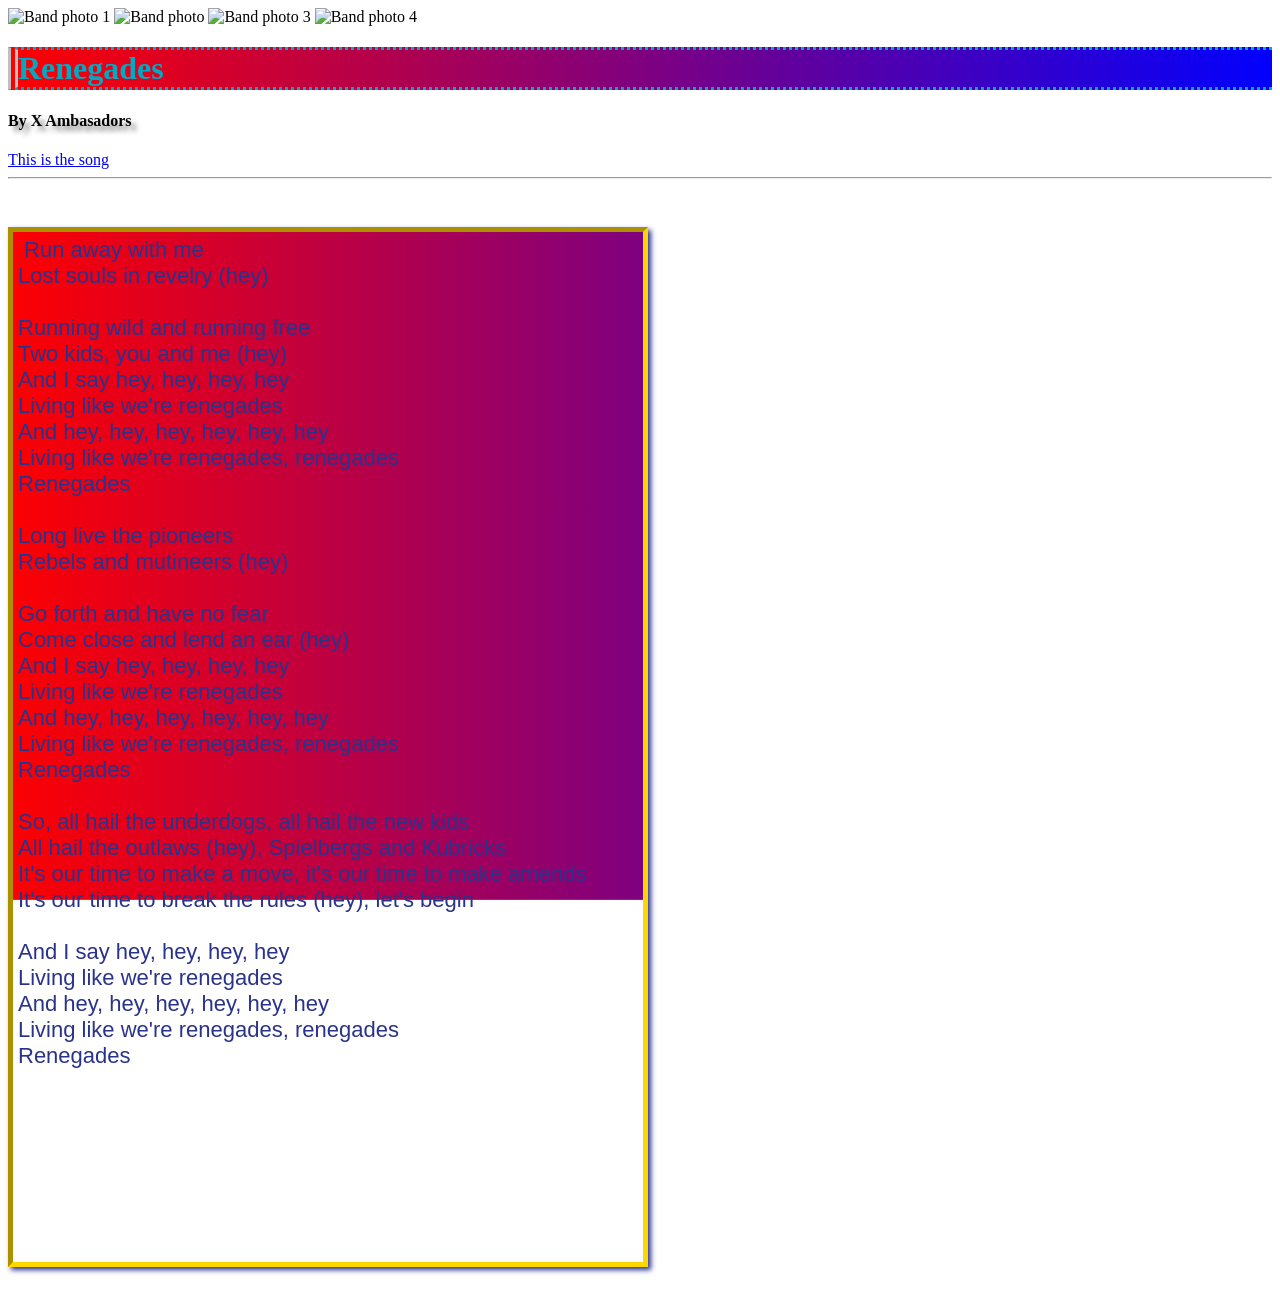
==== index.html @ 9acbe062 "Website This is my website" ====
<!DOCTYPE html>
<html>
    <head>
        <title>Renegades by X Ambasadors</title>
        <link rel="stylesheet" href="style1.css">
    </head>
    <body>
        <div class="navbar">
            <img src="photo1.jpg" alt="Band photo 1">
            <img src="photo2.jpg" alt="Band photo"2>
            <img src="photo3.jpg" alt="Band photo 3">
            <img src="photo4.jpg" alt="Band photo 4">
        </div>
        <h1>Renegades</h1>
        <h4>By X Ambasadors</h4>
        <a href="https://www.youtube.com/watch?v=8j741TUIET0">
        This is the song    
        </a>
        <hr>
        <br>
        <pre>
 Run away with me
Lost souls in revelry (hey)

Running wild and running free
Two kids, you and me (hey)
And I say hey, hey, hey, hey
Living like we're renegades
And hey, hey, hey, hey, hey, hey
Living like we're renegades, renegades
Renegades

Long live the pioneers
Rebels and mutineers (hey)

Go forth and have no fear
Come close and lend an ear (hey)
And I say hey, hey, hey, hey
Living like we're renegades
And hey, hey, hey, hey, hey, hey
Living like we're renegades, renegades
Renegades

So, all hail the underdogs, all hail the new kids
All hail the outlaws (hey), Spielbergs and Kubricks
It's our time to make a move, it's our time to make amends
It's our time to break the rules (hey), let's begin

And I say hey, hey, hey, hey
Living like we're renegades
And hey, hey, hey, hey, hey, hey
Living like we're renegades, renegades
Renegades           
        </pre>
    </body>
</html>
---- style1.css ----
body{
 background-image: url(index-anime-1674137684.png);
 background-repeat: no-repeat;
 background-attachment: fixed;
 background-position: center;
 background-size: cover;   
}
h1{
    color:#00aac3 ;
    border-top-style:dotted ;
    border-bottom-style:dotted;
    border-left-style:double;
    border-left-width: 10px;
    border-left-color: silver;
    background: linear-gradient( to left, blue, red);
    background-repeat: no-repeat;
    background-attachment:fixed;
    
}
pre{
    background-color:#00b865 ;
    color:#2a338a ;
    font-family: "consolas", sans-serif;
    background: linear-gradient( to left, blue, red);
    background-repeat: no-repeat;
    background-attachment:fixed;
}
pre{
    border-style:inset;
    border-width: 5px;
    border-color: gold;
    border-radius: 10;
    padding: 5px;
    width: 620px;
    height: 1020px;
    font-size: 22px;
    
}
h4{
    text-shadow: 5px 5px 5px grey
}
pre{
    box-shadow: 3px 3px 5px;
}
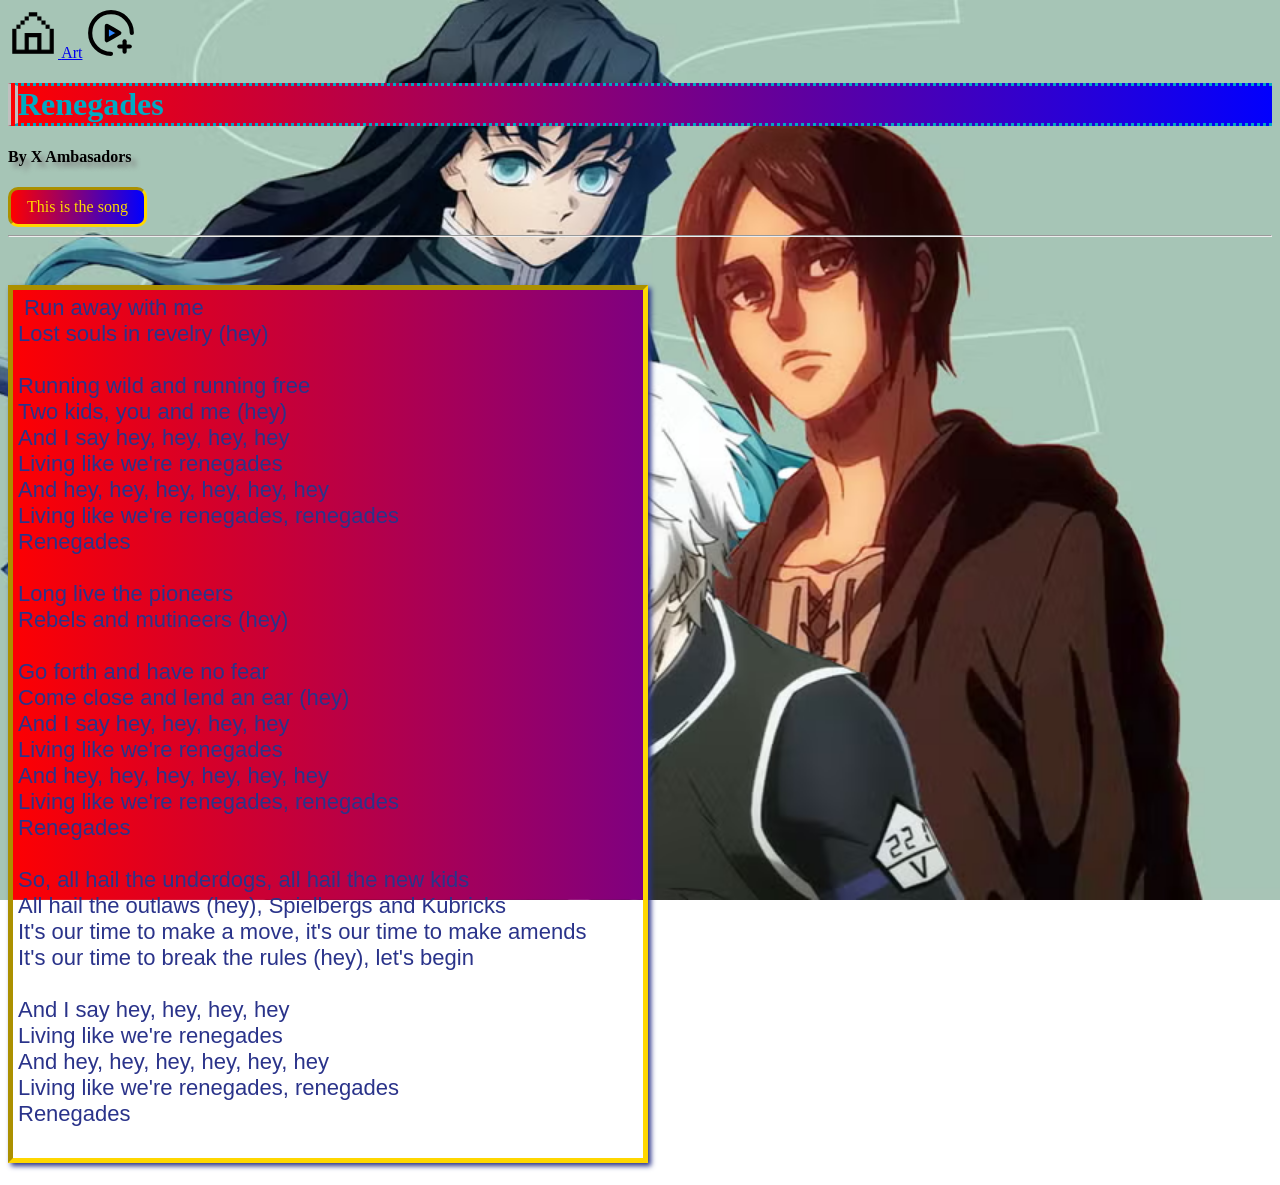
==== commit dea300fb: "These are files to my Website Files to my website" ====
--- a/index.html
+++ b/index.html
@@ -5,16 +5,19 @@
         <link rel="stylesheet" href="style1.css">
     </head>
     <body>
-        <div class="navbar">
-            <img src="photo1.jpg" alt="Band photo 1">
-            <img src="photo2.jpg" alt="Band photo"2>
-            <img src="photo3.jpg" alt="Band photo 3">
-            <img src="photo4.jpg" alt="Band photo 4">
-        </div>
+        <nav class="navbar">
+      <a href="index.html">
+       <img src="home.png" alt="home">
+       </a>
+    <a href="art.html">Art</a>
+    <a href="songs.html">
+    <img src="icon-park--add-music.png" alt="songs">
+    </a>
+        </nav>
         <h1>Renegades</h1>
         <h4>By X Ambasadors</h4>
-        <a href="https://www.youtube.com/watch?v=8j741TUIET0">
-        This is the song    
+        <a href="https://www.youtube.com/watch?v=8j741TUIET0" style="background: linear-gradient(to left, blue, red); border: 3px inset gold; border-radius: 10px; padding: 8px 16px; text-decoration: none; display: inline-block;">
+        <span style="color: gold;">This is the song</span>    
         </a>
         <hr>
         <br>
@@ -53,4 +56,8 @@
 Renegades           
         </pre>
     </body>
-</html>+</html>
+<!--IDEA. I want to make a navbar that I can click and use to communicate with the website that I am working on at the moment-->
+<!--I want to soon make the website look nice and clean and maybe add other boxes or tabs-->
+<!--I want to move at a steady pace while making the website even late at night-->
+<!--I want to make a new index.html that links to a portfolio site of the website-->
--- a/style1.css
+++ b/style1.css
@@ -32,7 +32,7 @@
     border-radius: 10;
     padding: 5px;
     width: 620px;
-    height: 1020px;
+    min-height: 400px;
     font-size: 22px;
     
 }
@@ -41,4 +41,7 @@
 }
 pre{
     box-shadow: 3px 3px 5px;
+}
+.navbar img {
+   width: 50px;
 }
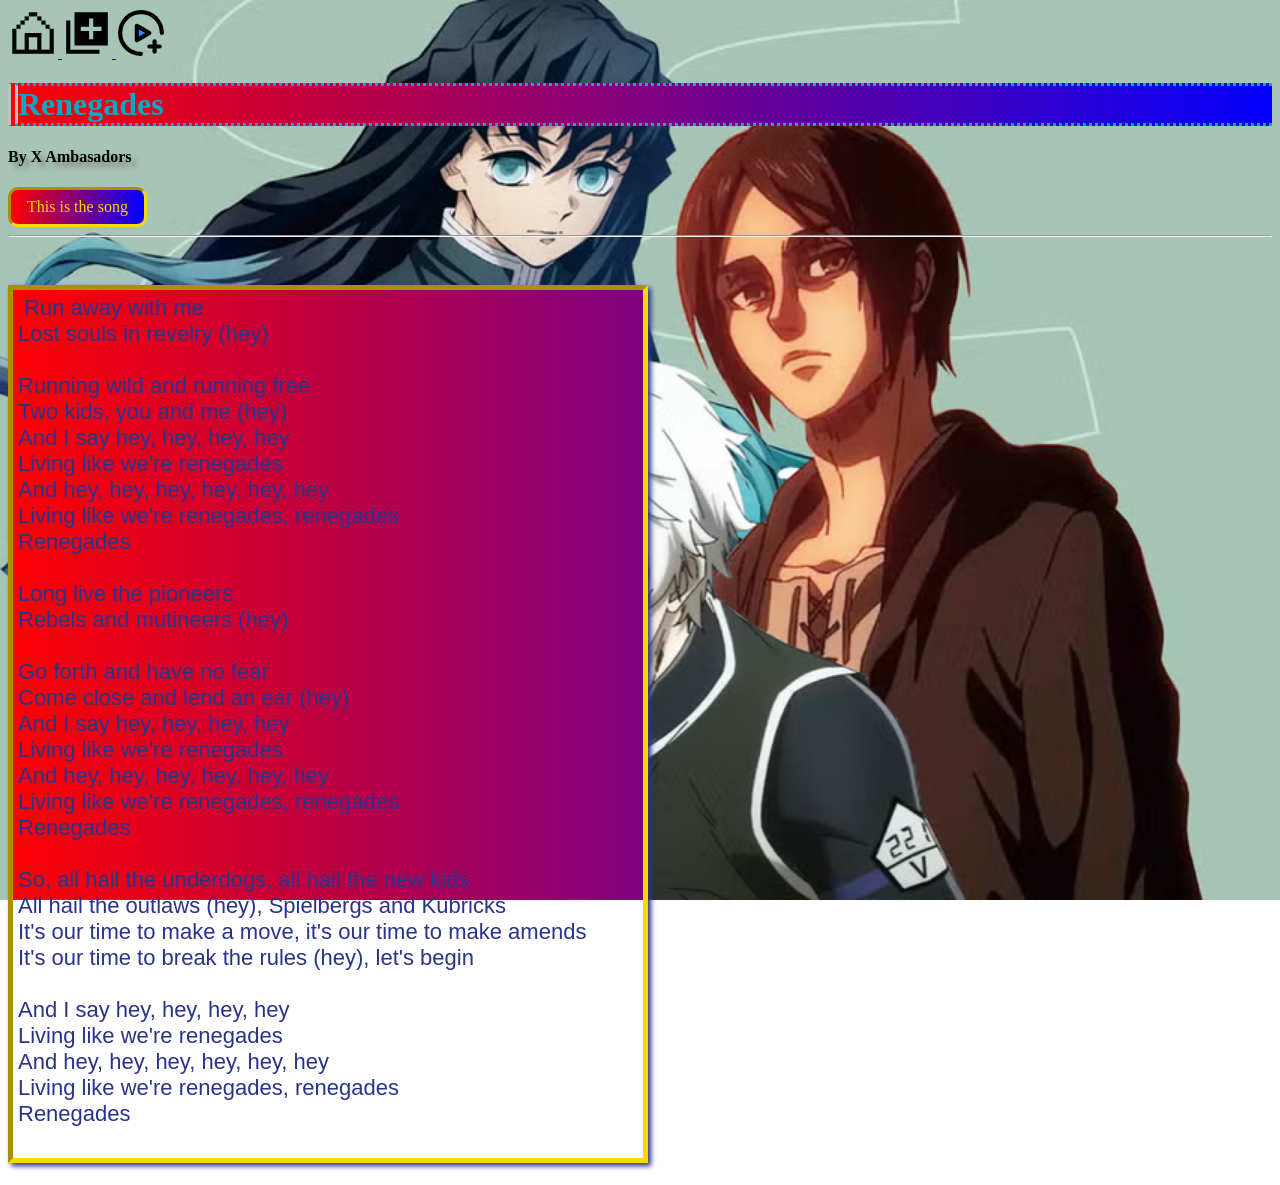
==== commit 42466596: "Add art icon to navbar" ====
--- a/index.html
+++ b/index.html
@@ -9,7 +9,9 @@
       <a href="index.html">
        <img src="home.png" alt="home">
        </a>
-    <a href="art.html">Art</a>
+    <a href="art.html">
+    <img src="ic--sharp-add-to-photos.png" alt="art">
+    </a>
     <a href="songs.html">
     <img src="icon-park--add-music.png" alt="songs">
     </a>
